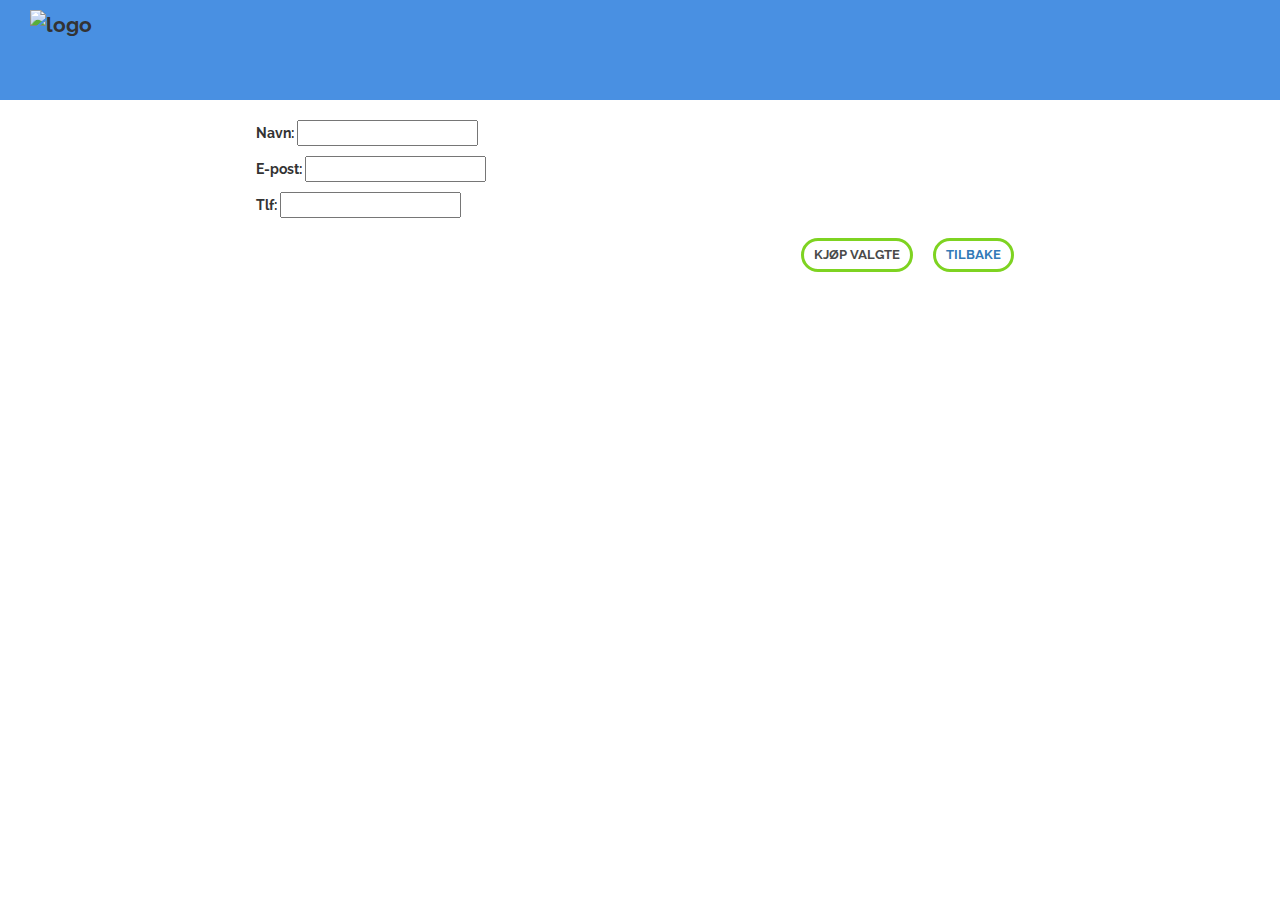
==== betaling.html @ 9665b0fa "lagt til valgt_arrangement på betalingssiden" ====
<!DOCTYPE html>
<html xmlns="http://www.w3.org/1999/xhtml">

<head>
    <meta http-equiv="Content-Type" content="text/html; charset=utf-8" />
    <meta http-equiv="X-UA-Compatible" content="IE=edge"/>
    <meta name="viewport" content="width=device-width, initial-scale=1"/>
    <title>Sete-reservasjon</title>

    <link href="styles/styles.css" rel="stylesheet" type="text/css"/>
    <link href="styles/bootstrap.min.css" rel="stylesheet" type="text/css"/>
    <link href="styles/tooltipster.css" rel="stylesheet" type="text/css"/>
    <link href="styles/tooltipster-shadow.css" rel="stylesheet" type="text/css"/>
    <link href="styles/font-awesome.min.css" rel="stylesheet" type="text/css"/>

    <link href="https://fonts.googleapis.com/css?family=Raleway:400,600" rel="stylesheet" type="text/css"/>


    <script src="JS/jquery-2.1.4.min.js" type="text/javascript"></script>
    <script src="JS/jquery.tooltipster.min.js" type="text/javascript"></script>
    <script src="JS/kjopbillett.js" type="text/javascript"></script>
</head>

<body>
  <div class="nav">
    <img src="img/logo.png" alt="logo" class="logo" />
      <div class="navigering">
      </div>
  </div>
  <div id="valgt_arrangement"></div>
    <div id="test" class="test">
      <p class="sjanger" id="test_tekst"></p>
    </div>

    <form class="prisoversikt">
      <p class="beskrivelse">Navn: <input type="text" name="name" required="true"/></p>
      <p class="beskrivelse">E-post: <input type="email" name="email" required="true"/></p>
      <p class="beskrivelse">Tlf: <input type="text" name="tlf" required="true"/></p>

      <button type="button" class="neste_knapp" id="testkjop"><a href="billettvalg.html">TILBAKE</a></button>
      <button type="button" class="neste_knapp" id="kjop">KJØP VALGTE</button>
    </form>


    <script src="https://www.gstatic.com/firebasejs/3.7.3/firebase.js" type="text/javascript"></script>
    <script type="text/javascript">
        // Initialize Firebase
        var config = {
            apiKey: "AIzaSyDCnkcV3PhN78bYV0tz3wWlalhLtGUd2sg",
            authDomain: "salkart2017.firebaseapp.com",
            databaseURL: "https://salkart2017.firebaseio.com",
            storageBucket: "salkart2017.appspot.com",
            messagingSenderId: "640284529620"
        };
        firebase.initializeApp(config);
    </script>
    <!-- jQuery (necessary for Bootstrap's JavaScript plugins) -->
    <script src="https://ajax.googleapis.com/ajax/libs/jquery/1.12.4/jquery.min.js" type="text/javascript"></script>
    <!-- Include all compiled plugins (below), or include individual files as needed -->
    <script src="JS/bootstrap.min.js" type="text/javascript"></script>

</body>

</html>
---- styles/styles.css ----
/* Reset */
html, body, div, span, applet, object, iframe,
h1, h2, h3, h4, h5, h6, p, blockquote, pre,
a, abbr, acronym, address, big, cite, code,
del, dfn, em, img, ins, kbd, q, s, samp,
small, strike, strong, sub, sup, tt, var,
b, u, i, center,
dl, dt, dd, ol, ul, li,
fieldset, form, label, legend,
table, caption, tbody, tfoot, thead, tr, th, td,
article, aside, canvas, details, embed,
figure, figcaption, footer, header, hgroup,
menu, nav, output, ruby, section, summary,
time, mark, audio, video {
	margin: 0;
	padding: 0;
	border: 0;
	font-size: 100%;
	font: inherit;
	vertical-align: baseline;
}
/* HTML5 display-role reset for older browsers */
article, aside, details, figcaption, figure,
footer, header, hgroup, menu, nav, section {
	display: block;
}
body {
  margin: 0px;
	line-height: 1;
  font-family: 'Raleway', sans-serif;
}
.nav{
	background-color: #4990E2;
	height: 100px;
	width: 100%;
	margin: 0px;
	padding: 0px;
	display: flex;
	flex-direction: row;
	font-family: 'Raleway', sans-serif;
	font-weight: bold;
	font-size: 1.5em;
}
.logo{
	width: 80px;
	height: 80px;
	margin: 10px 30px;
	order: 1;
}
.navigering{
	order:2;
	list-style-type: none;
  margin: 45px 10px 10px;
  padding: 10px;
}
.navigering li{
	display: inline;
	margin: 2px;
	padding: 5px 10px;
}
.navigering li:hover{
	background-color: white;
	border-radius: 15px;
}
/*-------------------------------------*/
.reservasjonsinfo{
	margin: auto;
	margin-bottom: 50px;
	width: 60%;
	display: flex;
	flex-direction: row;
	justify-content: space-between;
	-webkit-flex-wrap: wrap;
  flex-wrap: wrap;
}
.event{
	display: flex;
}
.tittel, .tid{
	font-family: 'Raleway', sans-serif;
	font-size: 1.8em;
	font-weight: bold;
}
.sjanger, .lengde, .sal{
	font-family: 'Raleway', sans-serif;
	font-size: 1.2em;
}
.dato{
	font-family: 'Raleway', sans-serif;
	font-size: 1.2em;
	font-weight: bold;
}
.bilde img{
	order: 1;
	height: 90px;
	box-shadow: 2px 2px 10px #888888;
}
.eventinfo{
	order: 2;
	text-align: left;
	margin: 0px 20px;
}
.tidspunkt{
	order: 3;
	text-align: center;
	justify-content: flex-end;
}
.hover:focus{
	background-color: #F2F2F2;
}
/*-------------------------------------*/
.overskrift{
	font-family: 'Raleway', sans-serif;
	font-size: 1.5em;
	font-weight: bold;
	margin: 15px auto;
	width: 60%;
	color: #4A4A4A;
}
/*-------------------------------------*/
.billettbakgrunn{
	background-color: #F2F2F2;
	padding-top: 10px;
	padding-bottom: 10px;
}
.billettvalg{
	margin: auto;
	width: 60%;
	display: flex;
	flex-direction: row;
	-webkit-flex-wrap: wrap;
  flex-wrap: wrap;
	justify-content: space-between;
	align-items: flex-start;
}
.sidepanel{
	margin: 0px;
	order: 1;
	min-width: 300px;
	flex-grow: 1;
}
.beskrivelse{
	font-family: 'Raleway', sans-serif;
	font-size: 1em;
	font-weight: bold;
}
.type_sete{
	order:1;
	width: 50%;
	height: 150px;
}
.type_sete label{
	font-family: 'Raleway', sans-serif;
	font-size: 1em;
	font-weight: bold;
	order: 1;
}
.type_sete .beholder:hover{
	margin-left: 1px;
}
.type_sete .beholder{
	display: flex;
	justify-content:space-between;
	flex-wrap: wrap;
	margin: 10px 0px;
	width: 180px;
	flex-direction: row-reverse;
}
.select, .barn, .honnor{
	order: 2;
}
.under_setekart{
	display: none;
}
.setekart{
	font-family: 'Raleway', sans-serif;
	margin-left: 20px;
	order: 2;
	/*border: 1px solid black;*/
}
.skjerm{
	font-family: 'Raleway', sans-serif;
	font-size: 1em;
	background-color: #B9B9B9;
	border-radius: 15px;
	text-align: center;
	padding: 2px;
	margin: 0px 0px 10px 30px;
}
.seat{
	background-color: #F2F2F2;
}
.seteinfo{
	font-family: 'Raleway', sans-serif;
	margin: 30px 0px;
	width: 180px;
	order: 3;
}
.sirkel{
	width: 10px;
	height: 10px;

	-moz-border-radius: 50px;
	-webkit-border-radius: 50px;
	border-radius: 50px;
}
.ledig{
	order: 2;
}
.ledig_sete{
	background: #B9B9B9;
	order: 1;
	margin: 5px
}
.opptatt{
	background: #6C4977;
	order: 1;
	margin: 5px
}
.midlertidig{
	background: #4990E2;
	order: 1;
	margin: 5px
}
.mine{
	background: #7ED321;
	order: 1;
	margin: 5px
}
.tilleggsinfo{
	display: flex;
	justify-content:space-between;
	flex-wrap: wrap;
	width: 60%;
	margin: auto;
}
.valgte_billetter{
	display: inline-block;
	padding: 3px 7px;
	border-radius: 10px;
	background-color: #7ED321;
	margin: 2px 1px;
	visibility: visible;
}
.dine_valgte_billetter{
	width: 180px;
	order: 1;
}
.dine_valgte_billetter p{
	visibility: hidden;
}
.advarsel{
	color: #D0011B;
	font-family: 'Raleway', sans-serif;
	font-size: 1.2em;
	font-weight: bold;
	display: none;
	order: 2;
	width: 50%;
}
.advarsel img{
	width: 40px;
	height: 40px;
	order:1;
}
.advarsel p{
	order: 2;
	margin-left: 10px;
}

/*-------------------------------------*/
.prisoversikt{
	width: 60%;
	margin: 20px auto;
}
.pristabell{
width: 100%;
}
.pristabell th{
	border: 1px solid #F2F2F2;
	height: 30px;
	padding: 10px;
	font-weight: bold;
	background: #F2F2F2;
}
.pristabell td{
	border: 1px solid #F2F2F2;
	padding: 10px;
}
.sum td{
	border-bottom: 2px solid #9B9B9B;
}
.prisoversikt button{
	float: right;
	margin: 10px 10px 30px;
}
.prisoversikt .kort{
	width: 100px;
}
.pristabell tr:hover{
	background-color:#F2F2F2;
}
.neste_knapp{
	border-radius: 25px;
	border: 3px solid #7ED321;
	font-family: 'Raleway', sans-serif;
	font-size: 0.9em;
	font-weight: bold;
	padding: 5px 10px;
	color: #4A4A4A;
	background-color: white;
}
.neste_knapp:hover{
	background-color: #7ED321;
	color: white;
}
/*-------------------------------------*/
ol, ul {
	list-style: none;
}
blockquote, q {
	quotes: none;
}
blockquote:before, blockquote:after,
q:before, q:after {
	content: '';
	content: none;
}
table {
	border-collapse: collapse;
	border-spacing: 0;
}
#seats label{
	transform: scale(1.5);
	width: 21px;
}
.col-label{
	margin-left: 2px;
}
/* Custom */
.legends {
  font-family: 'Raleway', sans-serif;
  font-size: 12px;
  margin: 10px 0;
  color: #666;
}
.methods{
    margin: 10px 0;
}
.row span.row-label {
    font-size: 14px;
    display: inline-block;
    width: 23px;
    padding-right: 0px;
    text-align: left;
}
.row span.col-label {
    font-size: 14px;
    display: inline-block;
    width: 19px;
    text-align: left;
    margin-bottom: 10px;
}

input[type=checkbox] { display:none; } /* to hide the checkbox itself */
input[type=checkbox] + label:before {
  font-family: FontAwesome;
  font-size: 12px;
  display: inline-block;
  margin: 0 2px;
  line-height: 17px;
}

input[type=checkbox] + label:before {
  content: "\f111";
  color: #B9B9B9;
  cursor: pointer;
}

input[type=checkbox]:checked + label:before {
  content: "\f007";
	color: #7ED321;
}

input[type=checkbox]:disabled[data-status=booked] + label:before{
  content: "\f057";
	color: #6C4977;
}

input[type=checkbox]:disabled[data-status=notavailable] + label:before{
  content: "\f007";
	color: #4990E2;
}
input[type=checkbox]:disabled[data-status=utilgjengelig] + label:before{
  content: "\f007";
	visibility: hidden;
}
/*--------------FLEXBOX---------------*/
.beholder{
	display: flex;
}
.box{
	border: 1px solid black;
}

@media all and (max-width: 1200px) {
	.reservasjonsinfo{
		width: 80%;
	}
	.overskrift{
		width: 80%;
	}
	.billettvalg{
		width: 80%;
	}
	.prisoversikt{
		width: 80%;
	}
	.tilleggsinfo{
		width: 80%;
	}
}
@media all and (max-width: 992px) {
	.reservasjonsinfo{
		width: 90%;
		padding: 0px 30px;
	}
	.overskrift{
		width: 90%;
		padding: 0px 30px;
	}
	.billettvalg{
		width: 90%;
		padding: 0px 30px;
	}
	.prisoversikt{
		width: 90%;
		padding: 0px 30px;
	}
	.tilleggsinfo{
		width: 90%;
		padding: 0px 30px;
	}
}
@media all and (max-width: 768px) {
	.reservasjonsinfo{
		width: 100%;
	}
	.overskrift{
		width: 100%;
	}
	.billettvalg{
		width: 100%
	}
	.prisoversikt{
		width: 100%;
	}
	.tilleggsinfo{
		width: 100%;
	}
	.nav{
		height: 50px;
	}
	.logo{
		width: 40px;
		height: 40px;
		margin: 5px 15px;
	}
	.under_setekart{
		display: inline;
	}
	.over_setekart{
		display: none;
	}
	/*--------------------------------------*/
	.reservasjonsinfo{
		flex-direction: column;
	}
	.tidspunkt{
		margin: 20px 0px 0px;
	}
	/*--------------------------------------*/
	.billettbakgrunn{
		height: auto;
	}
	.billettvalg{
		display: flex;
		flex-direction: column;
		align-items:center;
	}
	.type_sete{
		order: 1;
		width: 260px;
	}
	.setekart{
		order: 2;
		min-width: 250px;
		margin-left: 2px;
		flex-basis: 0em;
	}

	.sidepanel{
		display: contents;
	}
	.tilleggsinfo{
		flex-direction: column;
		align-items:center;
	}
	.seteinfo .under_setekart{
		order: 2;
		width: 260px;
		margin: 0px 0px;
	}
	.dine_valgte_billetter{
		order: 3;
		width: 260px;
	}
	.type_sete .beholder{
		display: 0;
		width: 260px;
	}
	.advarsel{
		margin: 15px auto 0px;
		display: none;
		order:1;
		width: 60%;
	}
}
@media all and (max-width: 480px) {
	.advarsel{
		width: 80%;
	}
}
@media all and (max-width: 320px) {
	.advarsel{
		width: 100%;
	}
}
---- styles/tooltipster.css ----
/* This is the default Tooltipster theme (feel free to modify or duplicate and create multiple themes!): */
.tooltipster-default {
	border-radius: 5px; 
	border: 2px solid #000;
	background: #4c4c4c;
	color: #fff;
}

/* Use this next selector to style things like font-size and line-height: */
.tooltipster-default .tooltipster-content {
	font-family: Arial, sans-serif;
	font-size: 14px;
	line-height: 16px;
	padding: 8px 10px;
	overflow: hidden;
}

/* This next selector defines the color of the border on the outside of the arrow. This will automatically match the color and size of the border set on the main tooltip styles. Set display: none; if you would like a border around the tooltip but no border around the arrow */
.tooltipster-default .tooltipster-arrow .tooltipster-arrow-border {
	/* border-color: ... !important; */
}


/* If you're using the icon option, use this next selector to style them */
.tooltipster-icon {
	cursor: help;
	margin-left: 4px;
}








/* This is the base styling required to make all Tooltipsters work */
.tooltipster-base {
	padding: 0;
	font-size: 0;
	line-height: 0;
	position: absolute;
	left: 0;
	top: 0;
	z-index: 9999999;
	pointer-events: none;
	width: auto;
	overflow: visible;
}
.tooltipster-base .tooltipster-content {
	overflow: hidden;
}


/* These next classes handle the styles for the little arrow attached to the tooltip. By default, the arrow will inherit the same colors and border as what is set on the main tooltip itself. */
.tooltipster-arrow {
	display: block;
	text-align: center;
	width: 100%;
	height: 100%;
	position: absolute;
	top: 0;
	left: 0;
	z-index: -1;
}
.tooltipster-arrow span, .tooltipster-arrow-border {
	display: block;
	width: 0; 
	height: 0;
	position: absolute;
}
.tooltipster-arrow-top span, .tooltipster-arrow-top-right span, .tooltipster-arrow-top-left span {
	border-left: 8px solid transparent !important;
	border-right: 8px solid transparent !important;
	border-top: 8px solid;
	bottom: -7px;
}
.tooltipster-arrow-top .tooltipster-arrow-border, .tooltipster-arrow-top-right .tooltipster-arrow-border, .tooltipster-arrow-top-left .tooltipster-arrow-border {
	border-left: 9px solid transparent !important;
	border-right: 9px solid transparent !important;
	border-top: 9px solid;
	bottom: -7px;
}

.tooltipster-arrow-bottom span, .tooltipster-arrow-bottom-right span, .tooltipster-arrow-bottom-left span {
	border-left: 8px solid transparent !important;
	border-right: 8px solid transparent !important;
	border-bottom: 8px solid;
	top: -7px;
}
.tooltipster-arrow-bottom .tooltipster-arrow-border, .tooltipster-arrow-bottom-right .tooltipster-arrow-border, .tooltipster-arrow-bottom-left .tooltipster-arrow-border {
	border-left: 9px solid transparent !important;
	border-right: 9px solid transparent !important;
	border-bottom: 9px solid;
	top: -7px;
}
.tooltipster-arrow-top span, .tooltipster-arrow-top .tooltipster-arrow-border, .tooltipster-arrow-bottom span, .tooltipster-arrow-bottom .tooltipster-arrow-border {
	left: 0;
	right: 0;
	margin: 0 auto;
}
.tooltipster-arrow-top-left span, .tooltipster-arrow-bottom-left span {
	left: 6px;
}
.tooltipster-arrow-top-left .tooltipster-arrow-border, .tooltipster-arrow-bottom-left .tooltipster-arrow-border {
	left: 5px;
}
.tooltipster-arrow-top-right span,  .tooltipster-arrow-bottom-right span {
	right: 6px;
}
.tooltipster-arrow-top-right .tooltipster-arrow-border, .tooltipster-arrow-bottom-right .tooltipster-arrow-border {
	right: 5px;
}
.tooltipster-arrow-left span, .tooltipster-arrow-left .tooltipster-arrow-border {
	border-top: 8px solid transparent !important;
	border-bottom: 8px solid transparent !important; 
	border-left: 8px solid;
	top: 50%;
	margin-top: -7px;
	right: -7px;
}
.tooltipster-arrow-left .tooltipster-arrow-border {
	border-top: 9px solid transparent !important;
	border-bottom: 9px solid transparent !important; 
	border-left: 9px solid;
	margin-top: -8px;
}
.tooltipster-arrow-right span, .tooltipster-arrow-right .tooltipster-arrow-border {
	border-top: 8px solid transparent !important;
	border-bottom: 8px solid transparent !important; 
	border-right: 8px solid;
	top: 50%;
	margin-top: -7px;
	left: -7px;
}
.tooltipster-arrow-right .tooltipster-arrow-border {
	border-top: 9px solid transparent !important;
	border-bottom: 9px solid transparent !important; 
	border-right: 9px solid;
	margin-top: -8px;
}


/* Some CSS magic for the awesome animations - feel free to make your own custom animations and reference it in your Tooltipster settings! */

.tooltipster-fade {
	opacity: 0;
	-webkit-transition-property: opacity;
	-moz-transition-property: opacity;
	-o-transition-property: opacity;
	-ms-transition-property: opacity;
	transition-property: opacity;
}
.tooltipster-fade-show {
	opacity: 1;
}

.tooltipster-grow {
	-webkit-transform: scale(0,0);
	-moz-transform: scale(0,0);
	-o-transform: scale(0,0);
	-ms-transform: scale(0,0);
	transform: scale(0,0);
	-webkit-transition-property: -webkit-transform;
	-moz-transition-property: -moz-transform;
	-o-transition-property: -o-transform;
	-ms-transition-property: -ms-transform;
	transition-property: transform;
	-webkit-backface-visibility: hidden;
}
.tooltipster-grow-show {
	-webkit-transform: scale(1,1);
	-moz-transform: scale(1,1);
	-o-transform: scale(1,1);
	-ms-transform: scale(1,1);
	transform: scale(1,1);
	-webkit-transition-timing-function: cubic-bezier(0.175, 0.885, 0.320, 1);
	-webkit-transition-timing-function: cubic-bezier(0.175, 0.885, 0.320, 1.15); 
	-moz-transition-timing-function: cubic-bezier(0.175, 0.885, 0.320, 1.15); 
	-ms-transition-timing-function: cubic-bezier(0.175, 0.885, 0.320, 1.15); 
	-o-transition-timing-function: cubic-bezier(0.175, 0.885, 0.320, 1.15); 
	transition-timing-function: cubic-bezier(0.175, 0.885, 0.320, 1.15);
}

.tooltipster-swing {
	opacity: 0;
	-webkit-transform: rotateZ(4deg);
	-moz-transform: rotateZ(4deg);
	-o-transform: rotateZ(4deg);
	-ms-transform: rotateZ(4deg);
	transform: rotateZ(4deg);
	-webkit-transition-property: -webkit-transform, opacity;
	-moz-transition-property: -moz-transform;
	-o-transition-property: -o-transform;
	-ms-transition-property: -ms-transform;
	transition-property: transform;
}
.tooltipster-swing-show {
	opacity: 1;
	-webkit-transform: rotateZ(0deg);
	-moz-transform: rotateZ(0deg);
	-o-transform: rotateZ(0deg);
	-ms-transform: rotateZ(0deg);
	transform: rotateZ(0deg);
	-webkit-transition-timing-function: cubic-bezier(0.230, 0.635, 0.495, 1);
	-webkit-transition-timing-function: cubic-bezier(0.230, 0.635, 0.495, 2.4); 
	-moz-transition-timing-function: cubic-bezier(0.230, 0.635, 0.495, 2.4); 
	-ms-transition-timing-function: cubic-bezier(0.230, 0.635, 0.495, 2.4); 
	-o-transition-timing-function: cubic-bezier(0.230, 0.635, 0.495, 2.4); 
	transition-timing-function: cubic-bezier(0.230, 0.635, 0.495, 2.4);
}

.tooltipster-fall {
	top: 0;
	-webkit-transition-property: top;
	-moz-transition-property: top;
	-o-transition-property: top;
	-ms-transition-property: top;
	transition-property: top;
	-webkit-transition-timing-function: cubic-bezier(0.175, 0.885, 0.320, 1);
	-webkit-transition-timing-function: cubic-bezier(0.175, 0.885, 0.320, 1.15); 
	-moz-transition-timing-function: cubic-bezier(0.175, 0.885, 0.320, 1.15); 
	-ms-transition-timing-function: cubic-bezier(0.175, 0.885, 0.320, 1.15); 
	-o-transition-timing-function: cubic-bezier(0.175, 0.885, 0.320, 1.15); 
	transition-timing-function: cubic-bezier(0.175, 0.885, 0.320, 1.15); 
}
.tooltipster-fall-show {
}
.tooltipster-fall.tooltipster-dying {
	-webkit-transition-property: all;
	-moz-transition-property: all;
	-o-transition-property: all;
	-ms-transition-property: all;
	transition-property: all;
	top: 0px !important;
	opacity: 0;
}

.tooltipster-slide {
	left: -40px;
	-webkit-transition-property: left;
	-moz-transition-property: left;
	-o-transition-property: left;
	-ms-transition-property: left;
	transition-property: left;
	-webkit-transition-timing-function: cubic-bezier(0.175, 0.885, 0.320, 1);
	-webkit-transition-timing-function: cubic-bezier(0.175, 0.885, 0.320, 1.15); 
	-moz-transition-timing-function: cubic-bezier(0.175, 0.885, 0.320, 1.15); 
	-ms-transition-timing-function: cubic-bezier(0.175, 0.885, 0.320, 1.15); 
	-o-transition-timing-function: cubic-bezier(0.175, 0.885, 0.320, 1.15); 
	transition-timing-function: cubic-bezier(0.175, 0.885, 0.320, 1.15);
}
.tooltipster-slide.tooltipster-slide-show {
}
.tooltipster-slide.tooltipster-dying {
	-webkit-transition-property: all;
	-moz-transition-property: all;
	-o-transition-property: all;
	-ms-transition-property: all;
	transition-property: all;
	left: 0px !important;
	opacity: 0;
}


/* CSS transition for when contenting is changing in a tooltip that is still open. The only properties that will NOT transition are: width, height, top, and left */
.tooltipster-content-changing {
	opacity: 0.5;
	-webkit-transform: scale(1.1, 1.1);
	-moz-transform: scale(1.1, 1.1);
	-o-transform: scale(1.1, 1.1);
	-ms-transform: scale(1.1, 1.1);
	transform: scale(1.1, 1.1);
}
---- styles/tooltipster-shadow.css ----
.tooltipster-shadow {
	border-radius: 5px;
	background: #fff;
	box-shadow: 0px 0px 14px rgba(0,0,0,0.3);
	color: #2c2c2c;
}
.tooltipster-shadow .tooltipster-content {
	font-family: 'Arial', sans-serif;
	font-size: 14px;
	line-height: 16px;
	padding: 8px 10px;
}
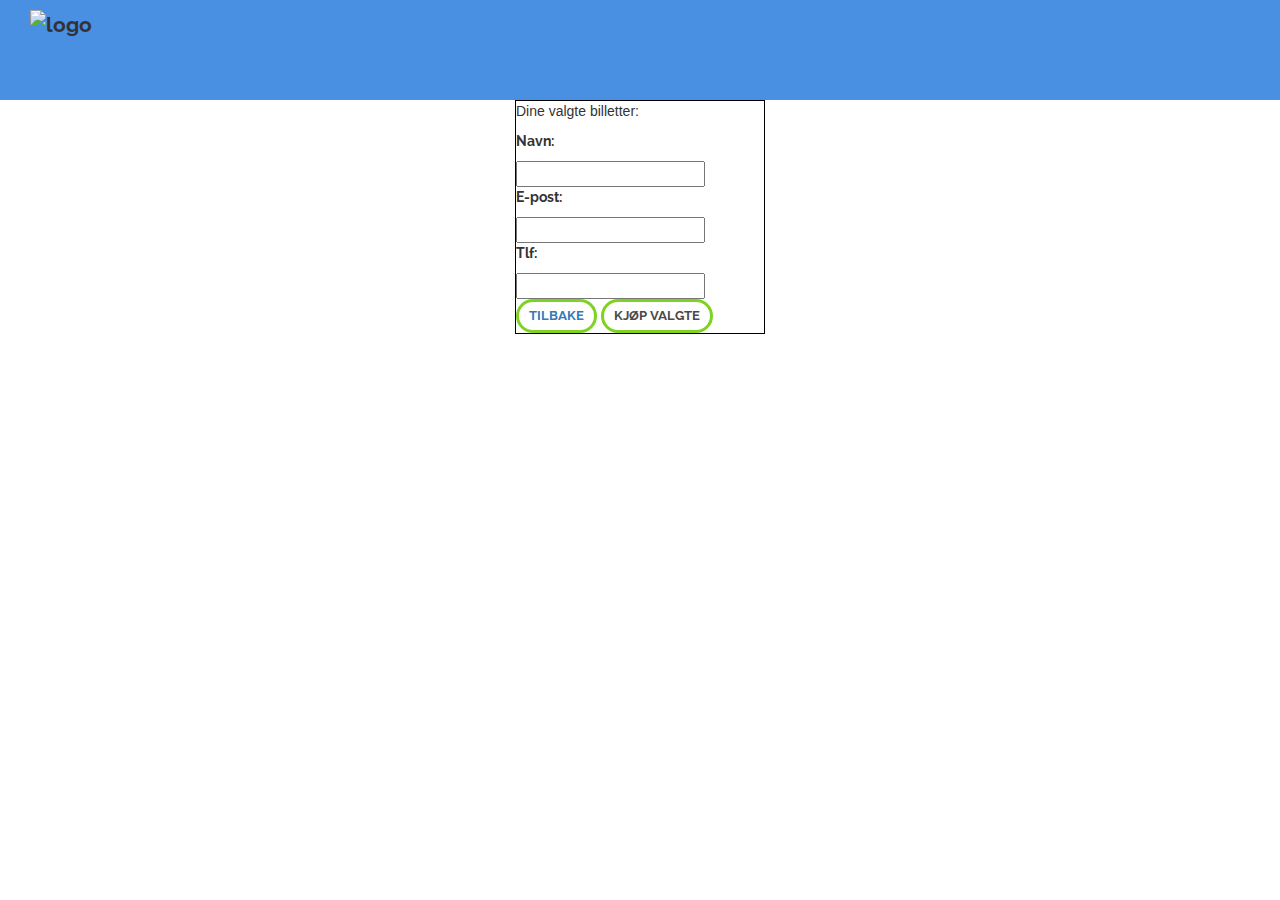
==== commit f5b00296: "fjernet knapp pluss litt mer" ====
--- a/betaling.html
+++ b/betaling.html
@@ -28,18 +28,25 @@
       </div>
   </div>
   <div id="valgt_arrangement"></div>
-    <div id="test" class="test">
-      <p class="sjanger" id="test_tekst"></p>
+
+    <div class="betalingsinfo">
+      <div id="test" class="test">
+        <p id="valgte_billetter_beskrivelse">
+            Dine valgte billetter:
+        </p>
+        <p class="sjanger" id="valgte_billettbokser"></p>
+      </div>
+
+      <form>
+        <p class="beskrivelse">Navn: </p><input type="text" name="name" required="true"/>
+        <p class="beskrivelse">E-post: </p><input type="email" name="email" required="true"/>
+        <p class="beskrivelse">Tlf: </p><input type="text" name="tlf" required="true"/>
+
+        <button type="button" class="neste_knapp" id="testkjop"><a href="billettvalg.html">TILBAKE</a></button>
+        <button type="button" class="neste_knapp" id="kjop">KJØP VALGTE</button>
+      </form>
     </div>
 
-    <form class="prisoversikt">
-      <p class="beskrivelse">Navn: <input type="text" name="name" required="true"/></p>
-      <p class="beskrivelse">E-post: <input type="email" name="email" required="true"/></p>
-      <p class="beskrivelse">Tlf: <input type="text" name="tlf" required="true"/></p>
-
-      <button type="button" class="neste_knapp" id="testkjop"><a href="billettvalg.html">TILBAKE</a></button>
-      <button type="button" class="neste_knapp" id="kjop">KJØP VALGTE</button>
-    </form>
 
 
     <script src="https://www.gstatic.com/firebasejs/3.7.3/firebase.js" type="text/javascript"></script>
--- a/styles/styles.css
+++ b/styles/styles.css
@@ -268,6 +268,19 @@
 	order: 2;
 	margin-left: 10px;
 }
+.betalingsinfo{
+	width: 250px;
+	margin: auto;
+	border: 1px solid black;
+	display: flex;
+	flex-direction: row;
+	-webkit-flex-wrap: wrap;
+  flex-wrap: wrap;
+	justify-content: space-between;
+}
+.betalingsinfo p{
+	width: 100%;
+}
 
 /*-------------------------------------*/
 .prisoversikt{
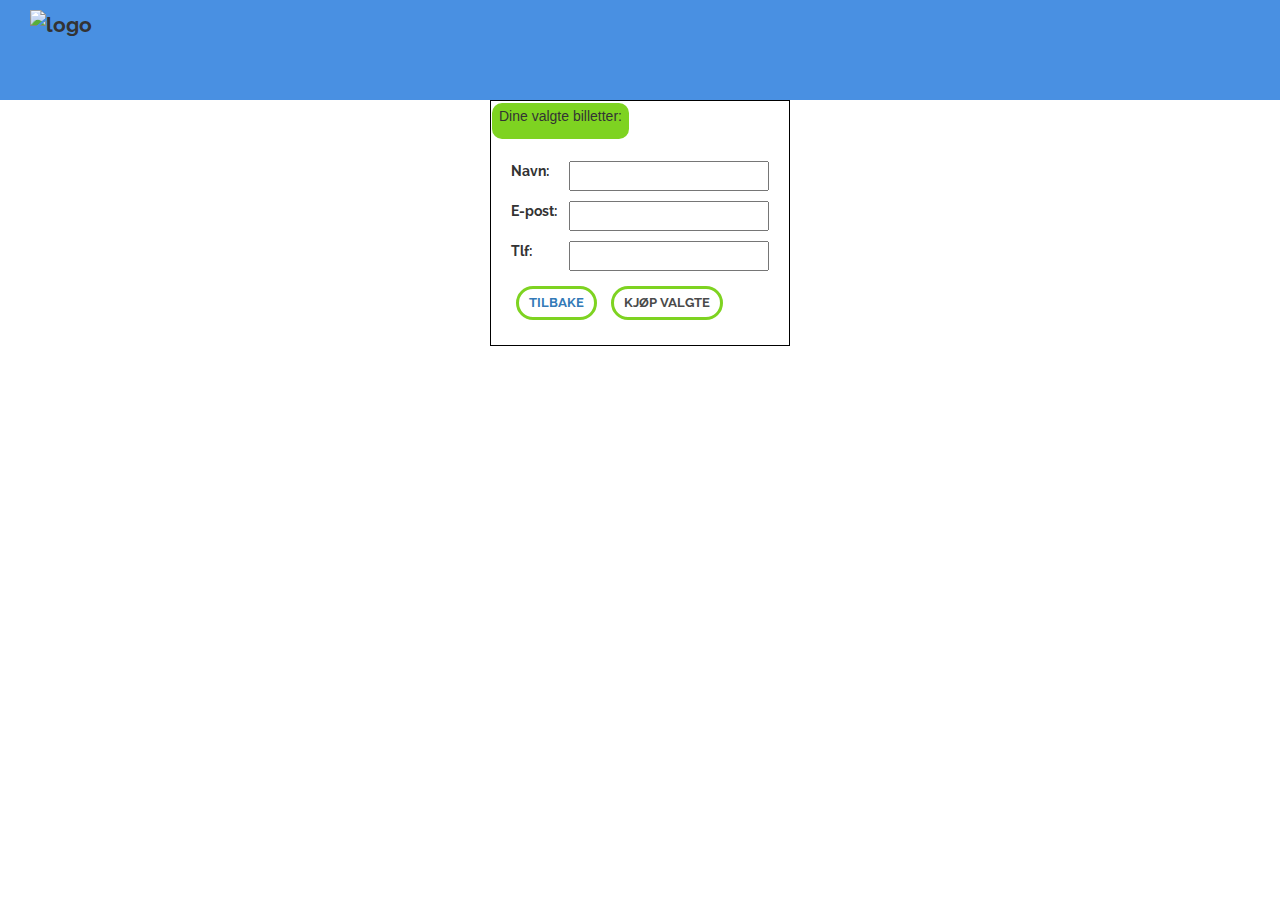
==== commit 27ef767a: "endringer på utseende i betalingssystem" ====
--- a/betaling.html
+++ b/betaling.html
@@ -30,7 +30,7 @@
   <div id="valgt_arrangement"></div>
 
     <div class="betalingsinfo">
-      <div id="test" class="test">
+      <div id="test" class="valgte_billetter">
         <p id="valgte_billetter_beskrivelse">
             Dine valgte billetter:
         </p>
@@ -38,14 +38,16 @@
       </div>
 
       <form>
-        <p class="beskrivelse">Navn: </p><input type="text" name="name" required="true"/>
-        <p class="beskrivelse">E-post: </p><input type="email" name="email" required="true"/>
-        <p class="beskrivelse">Tlf: </p><input type="text" name="tlf" required="true"/>
+        <div class="beskrivelse beholder"><p>Navn: </p><input type="text" name="name" required="true" id="navn"/></div>
+        <div class="beskrivelse beholder"><p>E-post: </p><input type="email" name="email" required="true" id="e-mail"/></div>
+        <div class="beskrivelse beholder"><p>Tlf: </p><input type="text" name="tlf" required="true" id="tlf"/></div>
 
         <button type="button" class="neste_knapp" id="testkjop"><a href="billettvalg.html">TILBAKE</a></button>
         <button type="button" class="neste_knapp" id="kjop">KJØP VALGTE</button>
       </form>
     </div>
+
+    <div id="billett_tilbakemelding"></div>
 
 
 
--- a/styles/styles.css
+++ b/styles/styles.css
@@ -268,18 +268,32 @@
 	order: 2;
 	margin-left: 10px;
 }
-.betalingsinfo{
-	width: 250px;
+.betalingsinfo {
+	width: 300px;
 	margin: auto;
 	border: 1px solid black;
+
+}
+.betalingsinfo .beholder{
 	display: flex;
 	flex-direction: row;
 	-webkit-flex-wrap: wrap;
   flex-wrap: wrap;
 	justify-content: space-between;
-}
-.betalingsinfo p{
-	width: 100%;
+	margin: 10px 0px;
+}
+.betalingsinfo form{
+	margin: 20px;
+}
+.betalingsinfo p {
+	order: 1;
+}
+.betalingsinfo input{
+	order: 2;
+	width: 200px;
+}
+.betalingsinfo button{
+	margin: 5px;
 }
 
 /*-------------------------------------*/
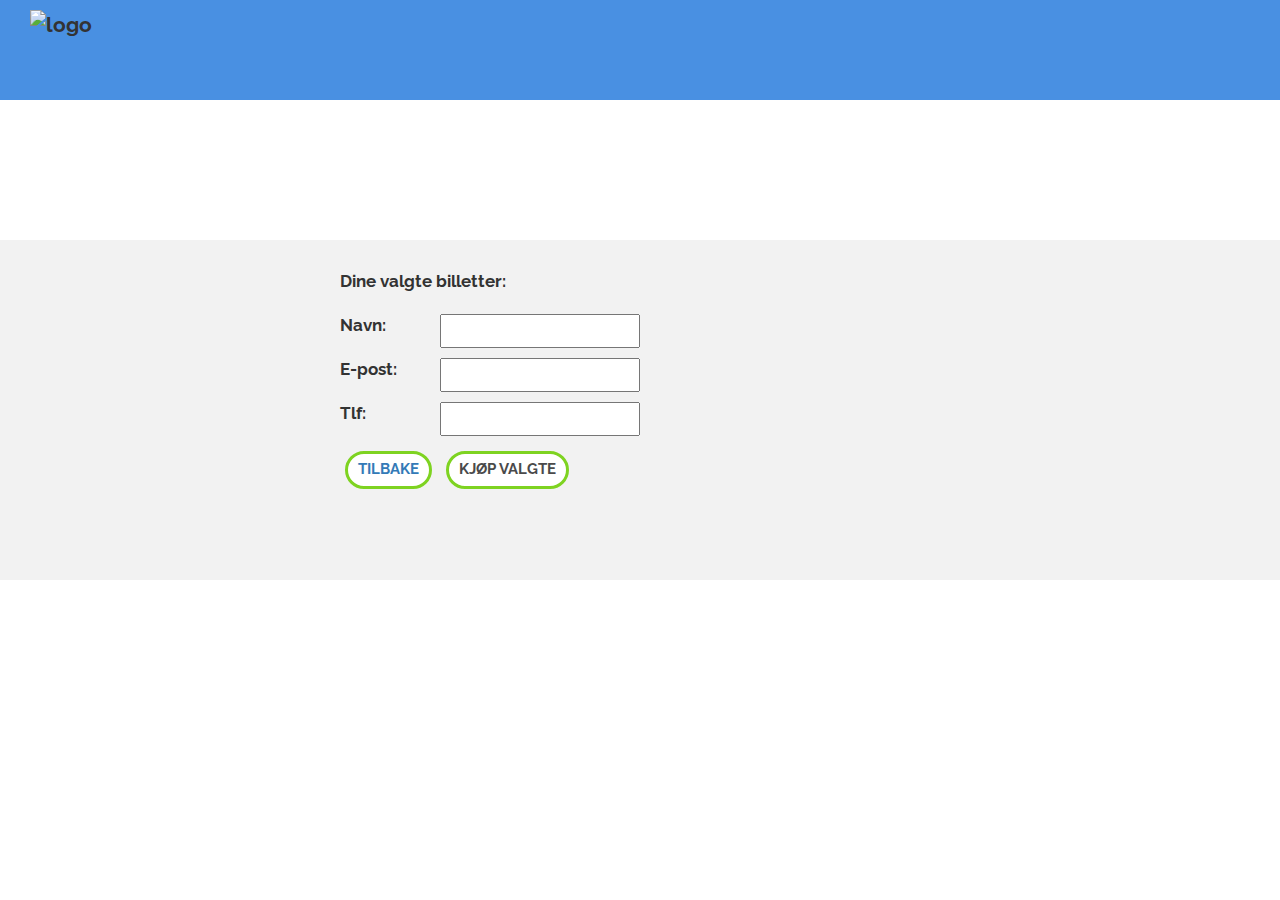
==== commit 838a7da5: "retting av utseende på betalingssiden" ====
--- a/betaling.html
+++ b/betaling.html
@@ -29,23 +29,26 @@
   </div>
   <div id="valgt_arrangement"></div>
 
-    <div class="betalingsinfo">
-      <div id="test" class="valgte_billetter">
-        <p id="valgte_billetter_beskrivelse">
-            Dine valgte billetter:
-        </p>
-        <p class="sjanger" id="valgte_billettbokser"></p>
+    <div class="billettbakgrunn">
+      <div class="betalingsinfo">
+        <div id="test" class="valgte_billetter_boks">
+          <p id="valgte_billetter_beskrivelse">
+              Dine valgte billetter:
+          </p>
+          <p class="sjanger" id="valgte_billettbokser"></p>
+        </div>
+
+        <form>
+          <div class="beskrivelse beholder"><p>Navn: </p><input type="text" name="name" required="true" id="navn"/></div>
+          <div class="beskrivelse beholder"><p>E-post: </p><input type="email" name="email" required="true" id="e-mail"/></div>
+          <div class="beskrivelse beholder"><p>Tlf: </p><input type="text" name="tlf" required="true" id="tlf"/></div>
+
+          <button type="button" class="neste_knapp" id="testkjop"><a href="billettvalg.html">TILBAKE</a></button>
+          <button type="button" class="neste_knapp" id="kjop">KJØP VALGTE</button>
+        </form>
       </div>
+    </div>
 
-      <form>
-        <div class="beskrivelse beholder"><p>Navn: </p><input type="text" name="name" required="true" id="navn"/></div>
-        <div class="beskrivelse beholder"><p>E-post: </p><input type="email" name="email" required="true" id="e-mail"/></div>
-        <div class="beskrivelse beholder"><p>Tlf: </p><input type="text" name="tlf" required="true" id="tlf"/></div>
-
-        <button type="button" class="neste_knapp" id="testkjop"><a href="billettvalg.html">TILBAKE</a></button>
-        <button type="button" class="neste_knapp" id="kjop">KJØP VALGTE</button>
-      </form>
-    </div>
 
     <div id="billett_tilbakemelding"></div>
 
--- a/styles/styles.css
+++ b/styles/styles.css
@@ -268,11 +268,18 @@
 	order: 2;
 	margin-left: 10px;
 }
+#valgt_arrangement{
+	width: 80%;
+	margin: 20px auto;
+	height: 100px;
+}
 .betalingsinfo {
-	width: 300px;
+	width: 50%;
 	margin: auto;
-	border: 1px solid black;
-
+	font-family: 'Raleway', sans-serif;
+	font-size: 1.2em;
+	font-weight: bold;
+	height: 300px;
 }
 .betalingsinfo .beholder{
 	display: flex;
@@ -284,6 +291,7 @@
 }
 .betalingsinfo form{
 	margin: 20px;
+	width: 300px;
 }
 .betalingsinfo p {
 	order: 1;
@@ -294,6 +302,9 @@
 }
 .betalingsinfo button{
 	margin: 5px;
+}
+.valgte_billetter_boks{
+	margin: 20px;
 }
 
 /*-------------------------------------*/
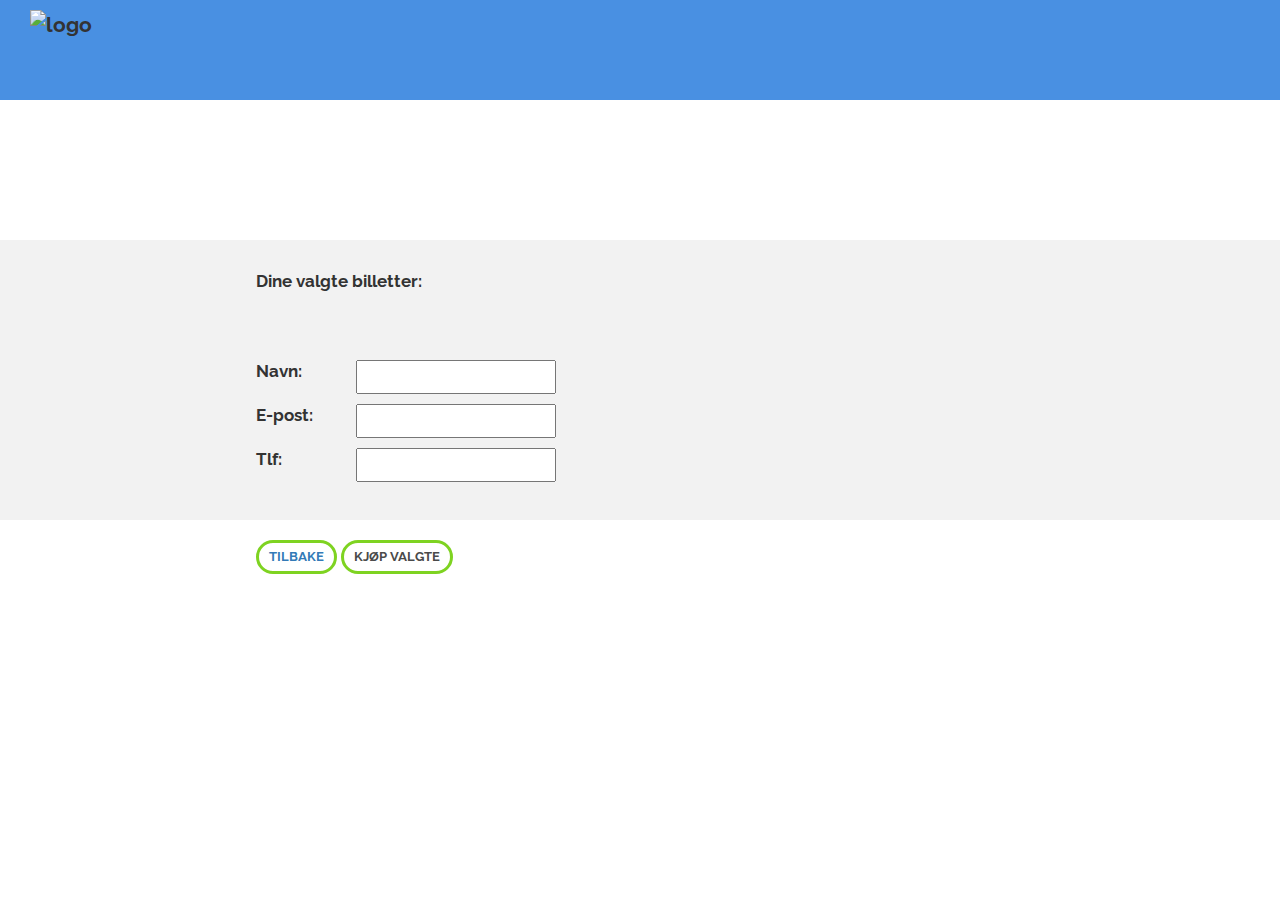
==== commit 53d7dc1a: "ferdigstilling utseende betaling.html" ====
--- a/betaling.html
+++ b/betaling.html
@@ -42,15 +42,15 @@
           <div class="beskrivelse beholder"><p>Navn: </p><input type="text" name="name" required="true" id="navn"/></div>
           <div class="beskrivelse beholder"><p>E-post: </p><input type="email" name="email" required="true" id="e-mail"/></div>
           <div class="beskrivelse beholder"><p>Tlf: </p><input type="text" name="tlf" required="true" id="tlf"/></div>
-
-          <button type="button" class="neste_knapp" id="testkjop"><a href="billettvalg.html">TILBAKE</a></button>
-          <button type="button" class="neste_knapp" id="kjop">KJØP VALGTE</button>
         </form>
       </div>
     </div>
+    <div class="footer">
+      <div id="billett_tilbakemelding"></div>
+      <button type="button" class="betalingsknapp neste_knapp" id="testkjop"><a href="billettvalg.html">TILBAKE</a></button>
+      <button type="button" class="betalingsknapp neste_knapp" id="kjop">KJØP VALGTE</button>
+    </div>
 
-
-    <div id="billett_tilbakemelding"></div>
 
 
 
--- a/styles/styles.css
+++ b/styles/styles.css
@@ -269,17 +269,16 @@
 	margin-left: 10px;
 }
 #valgt_arrangement{
-	width: 80%;
 	margin: 20px auto;
 	height: 100px;
 }
 .betalingsinfo {
-	width: 50%;
+	width: 60%;
 	margin: auto;
 	font-family: 'Raleway', sans-serif;
 	font-size: 1.2em;
 	font-weight: bold;
-	height: 300px;
+	height: 240px;
 }
 .betalingsinfo .beholder{
 	display: flex;
@@ -290,7 +289,7 @@
 	margin: 10px 0px;
 }
 .betalingsinfo form{
-	margin: 20px;
+	margin: 20px 0px;
 	width: 300px;
 }
 .betalingsinfo p {
@@ -304,7 +303,16 @@
 	margin: 5px;
 }
 .valgte_billetter_boks{
-	margin: 20px;
+	margin: 20px 0px;
+	height: 70px;
+}
+#valgte_billettbokser{
+	font-size: 1em;
+	font-weight: normal;
+}
+.footer{
+	width: 60%;
+	margin: 20px auto;
 }
 
 /*-------------------------------------*/
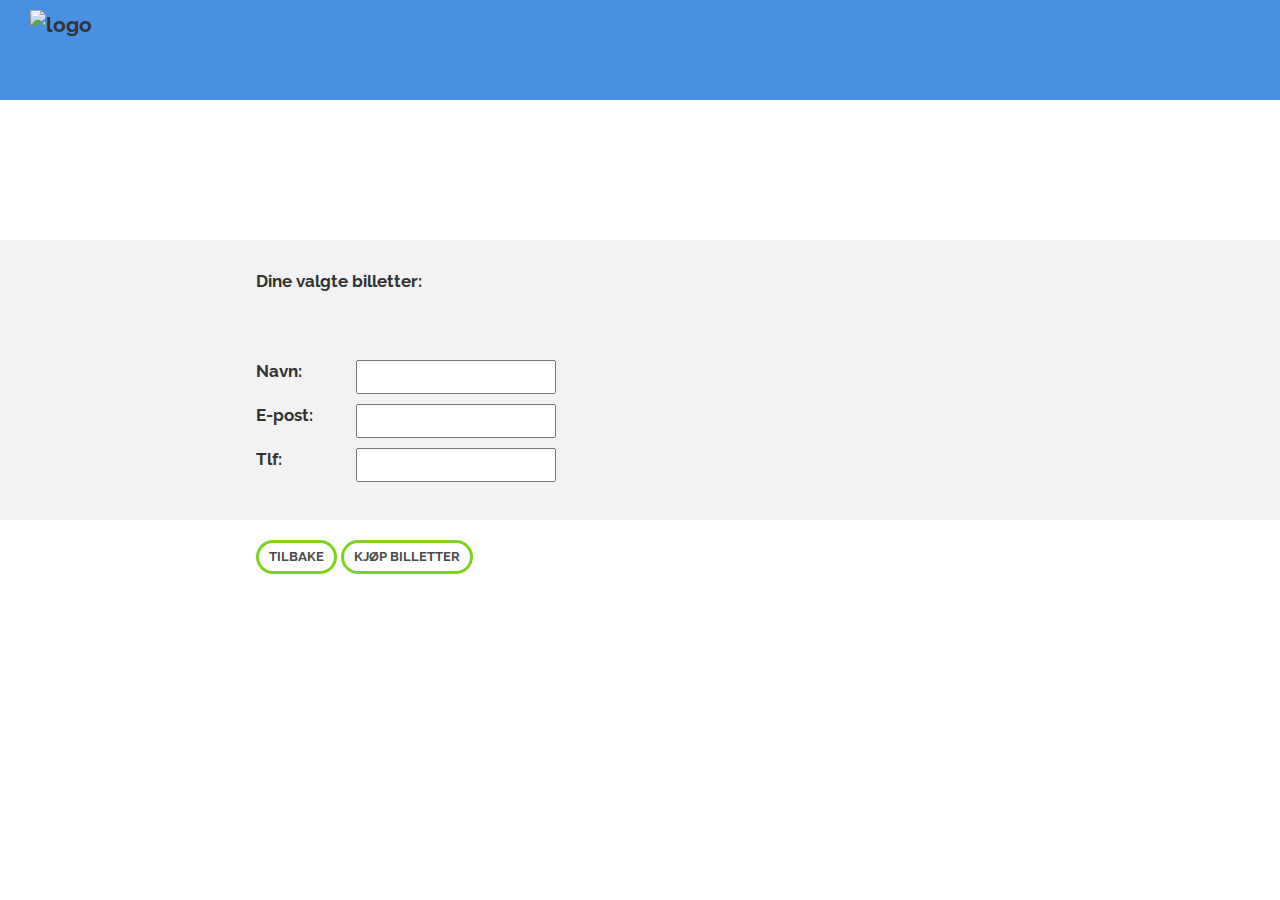
==== commit 89dd9be9: "Fiks på html-knapper og fjerning av ubrukte filer" ====
--- a/betaling.html
+++ b/betaling.html
@@ -8,16 +8,13 @@
     <title>Sete-reservasjon</title>
 
     <link href="styles/styles.css" rel="stylesheet" type="text/css"/>
-    <link href="styles/bootstrap.min.css" rel="stylesheet" type="text/css"/>
-    <link href="styles/tooltipster.css" rel="stylesheet" type="text/css"/>
-    <link href="styles/tooltipster-shadow.css" rel="stylesheet" type="text/css"/>
     <link href="styles/font-awesome.min.css" rel="stylesheet" type="text/css"/>
+    <link href="styles/bootstrap.min.css" rel="stylesheet" type="text/css" />
 
     <link href="https://fonts.googleapis.com/css?family=Raleway:400,600" rel="stylesheet" type="text/css"/>
 
 
     <script src="JS/jquery-2.1.4.min.js" type="text/javascript"></script>
-    <script src="JS/jquery.tooltipster.min.js" type="text/javascript"></script>
     <script src="JS/kjopbillett.js" type="text/javascript"></script>
 </head>
 
@@ -27,6 +24,7 @@
       <div class="navigering">
       </div>
   </div>
+  <div class="hovedinnhold">
   <div id="valgt_arrangement"></div>
 
     <div class="billettbakgrunn">
@@ -46,11 +44,11 @@
       </div>
     </div>
     <div class="footer">
+      <a href="billettvalg.html"><button type="button" class="betalingsknapp neste_knapp" id="testkjop">TILBAKE</button></a>
+      <button type="button" class="betalingsknapp neste_knapp" id="kjop">KJØP BILLETTER</button>
       <div id="billett_tilbakemelding"></div>
-      <button type="button" class="betalingsknapp neste_knapp" id="testkjop"><a href="billettvalg.html">TILBAKE</a></button>
-      <button type="button" class="betalingsknapp neste_knapp" id="kjop">KJØP VALGTE</button>
     </div>
-
+  </div>
 
 
 
--- a/styles/styles.css
+++ b/styles/styles.css
@@ -30,6 +30,7 @@
 	line-height: 1;
   font-family: 'Raleway', sans-serif;
 }
+
 .nav{
 	background-color: #4990E2;
 	height: 100px;
@@ -148,7 +149,7 @@
 .type_sete{
 	order:1;
 	width: 50%;
-	height: 150px;
+	height: 200px;
 }
 .type_sete label{
 	font-family: 'Raleway', sans-serif;
@@ -169,6 +170,12 @@
 }
 .select, .barn, .honnor{
 	order: 2;
+}
+.mode{
+	font-family: 'Raleway', sans-serif;
+	font-weight: bold;
+	font-size: 1em;
+	margin: 20px 0px;
 }
 .under_setekart{
 	display: none;
@@ -314,6 +321,13 @@
 	width: 60%;
 	margin: 20px auto;
 }
+#billett_tilbakemelding{
+	font-family: 'Raleway', sans-serif;
+	font-size: 2em;
+	font-weight: bold;
+	margin: 10px auto;
+	text-align: center;
+}
 
 /*-------------------------------------*/
 .prisoversikt{
@@ -442,6 +456,10 @@
   content: "\f007";
 	visibility: hidden;
 }
+input[type=checkbox]:disabled[data-status=pillar] + label:before{
+  content: "\f10c";
+	color: #747474
+}
 /*--------------FLEXBOX---------------*/
 .beholder{
 	display: flex;
@@ -521,7 +539,7 @@
 	}
 	/*--------------------------------------*/
 	.reservasjonsinfo{
-		flex-direction: column;
+		flex-direction: row;
 	}
 	.tidspunkt{
 		margin: 20px 0px 0px;
@@ -573,7 +591,31 @@
 		width: 60%;
 	}
 }
-@media all and (max-width: 480px) {
+@media all and (max-width: 500px) {
+	#valgt_arrangement{
+		height: auto;
+	}
+	.overskrift {
+    font-size: 1em;
+    font-weight: bold;
+    margin: 5px auto;
+		padding: 0px 20px;
+		text-decoration: underline;
+}
+.tittel, .tid {
+    font-size: 1.2em;
+}
+.dato {
+    font-size: 1em;
+    font-weight: bold;
+}
+	.reservasjonsinfo{
+		flex-direction: column;
+		margin-bottom: 5px;
+	}
+	.seteinfo{
+		margin: 5px 0px 8px;
+	}
 	.advarsel{
 		width: 80%;
 	}
